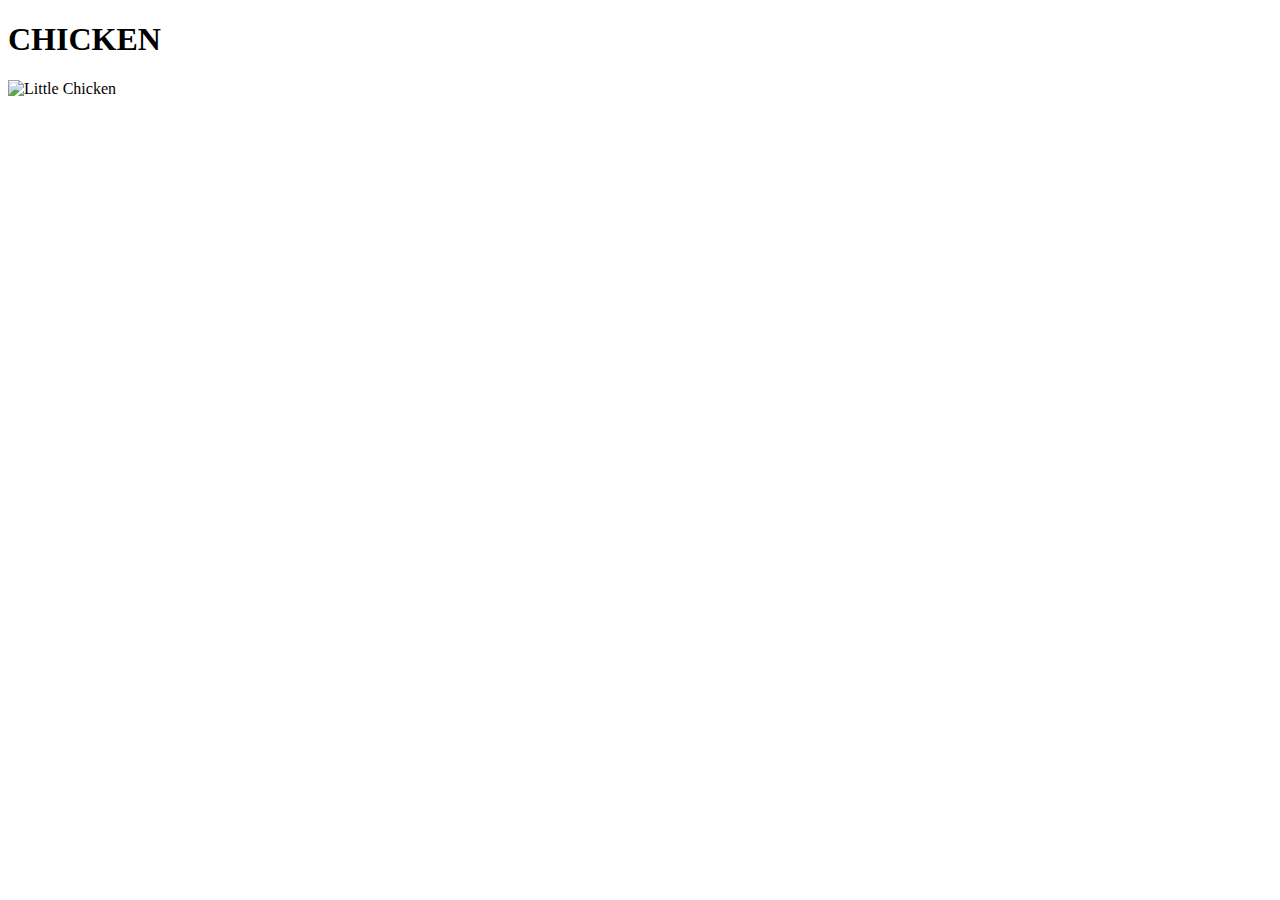
==== recipes/chicken.html @ 026e2499 "Add beef.html and chicken.html" ====
<!DOCTYPE html>
<html lang="en">
<head>
    <meta charset="UTF-8">
    <meta name="viewport" content="width=device-width, initial-scale=1.0">
    <title>Chicken</title>
</head>
<body>
    <h1>CHICKEN</h1>
    <img src="../images/chicken.png" alt="Little Chicken" height="300" width="300">
</body>
</html>
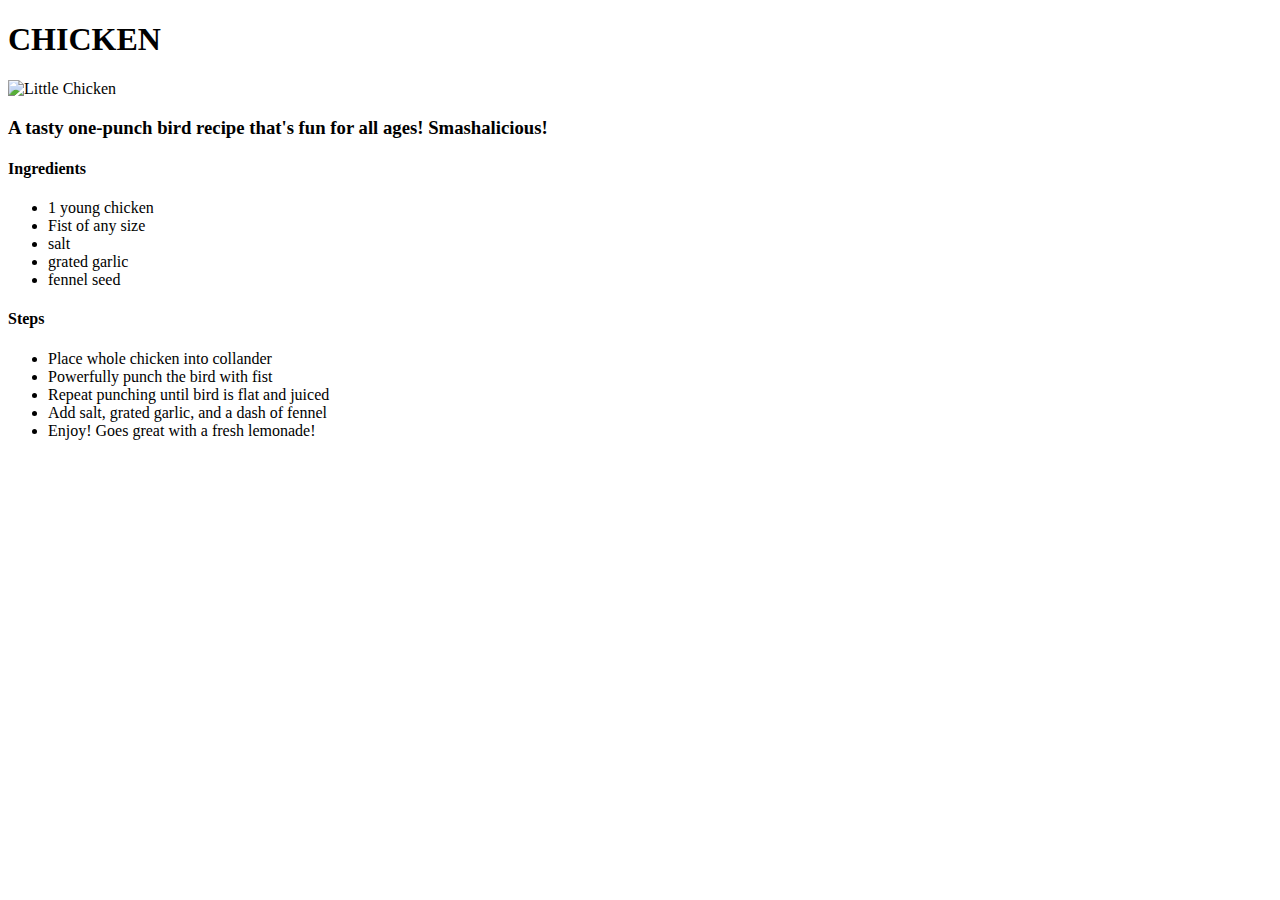
==== commit 8272a8ae: "add unordered lists" ====
--- a/recipes/chicken.html
+++ b/recipes/chicken.html
@@ -8,5 +8,24 @@
 <body>
     <h1>CHICKEN</h1>
     <img src="../images/chicken.png" alt="Little Chicken" height="300" width="300">
+    <h3>
+        A tasty one-punch bird recipe that's fun for all ages! Smashalicious!
+    </h3>
+    <h4>Ingredients</h4>
+    <ul>
+        <li>1 young chicken</li>
+        <li>Fist of any size</li>
+        <li>salt</li>
+        <li>grated garlic</li>
+        <li>fennel seed</li>
+    </ul>
+    <h4>Steps</h4>
+    <ul>
+        <li>Place whole chicken into collander </li>
+        <li>Powerfully punch the bird with fist</li>
+        <li>Repeat punching until bird is flat and juiced</li>
+        <li>Add salt, grated garlic, and a dash of fennel</li>
+        <li>Enjoy! Goes great with a fresh lemonade!</li>
+    </ul>
 </body>
 </html>